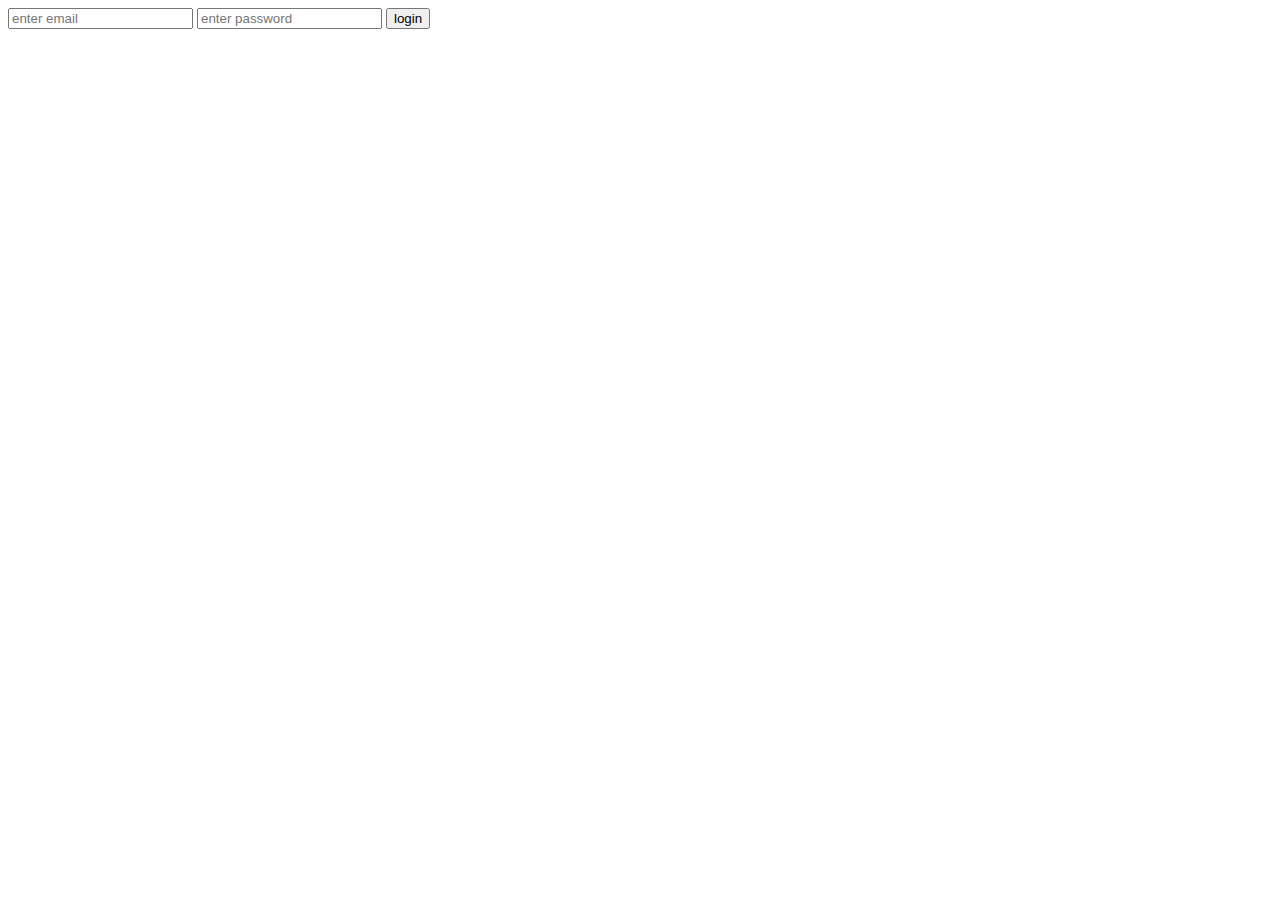
==== index.html @ c44d973d "initial" ====
<!DOCTYPE html>
<html lang="en">
<head>
    <meta charset="UTF-8">
    <meta name="viewport" content="width=device-width, initial-scale=1.0">
    <title>Document</title>
</head>
<body>
    
   
        <input type="text" id="ind3"   placeholder="enter email">
        <input type="password" id="ind4"   placeholder="enter password">
        <button id="btn3">login</button>
  
    <script src="script.js"> </script>
</body>
</html>
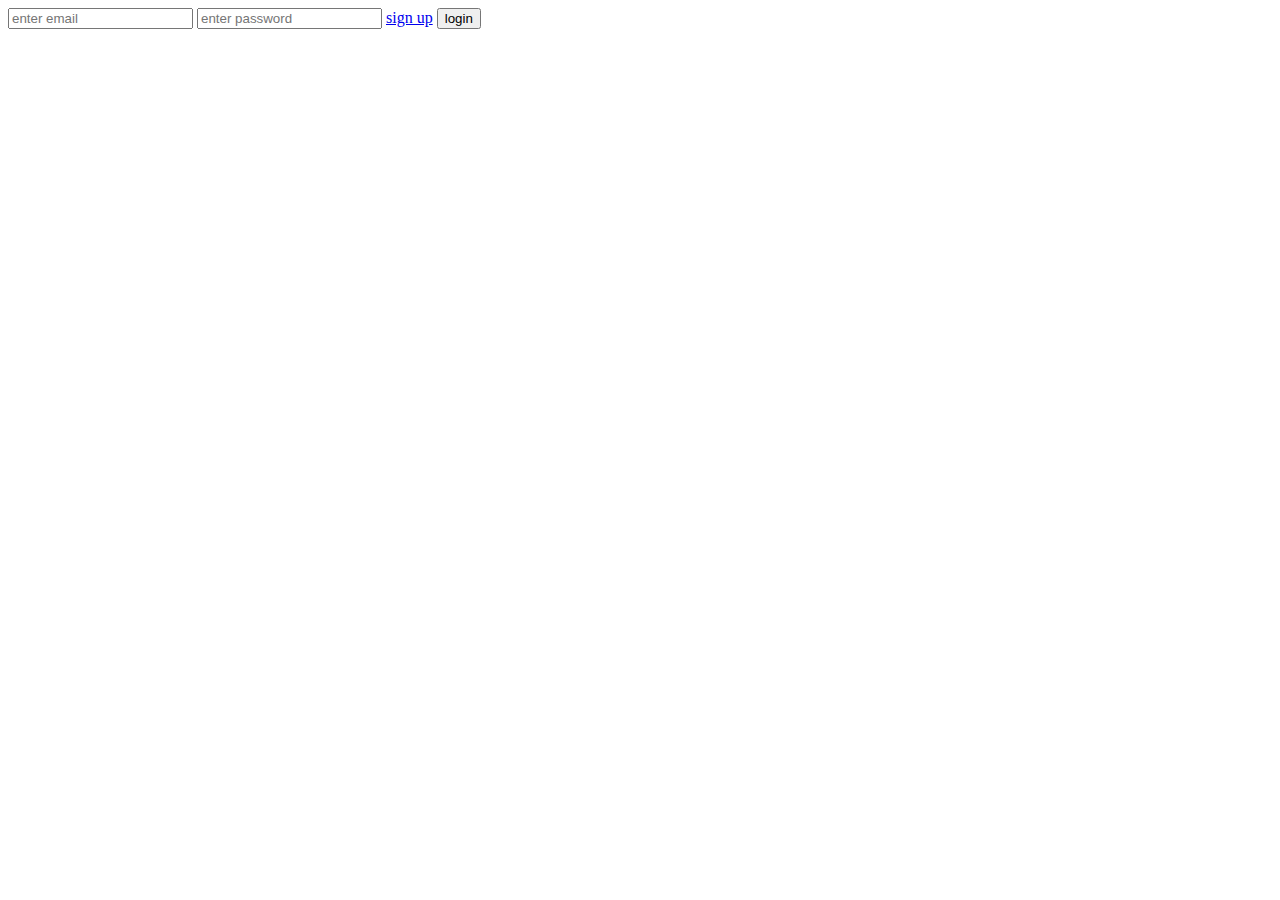
==== commit 32b24cd0: "2nd commit" ====
--- a/index.html
+++ b/index.html
@@ -6,10 +6,9 @@
     <title>Document</title>
 </head>
 <body>
-    
-   
-        <input type="text" id="ind3"   placeholder="enter email">
+      <input type="text" id="ind3"   placeholder="enter email">
         <input type="password" id="ind4"   placeholder="enter password">
+        <a href="signup.html">sign up</a>
         <button id="btn3">login</button>
   
     <script src="script.js"> </script>
